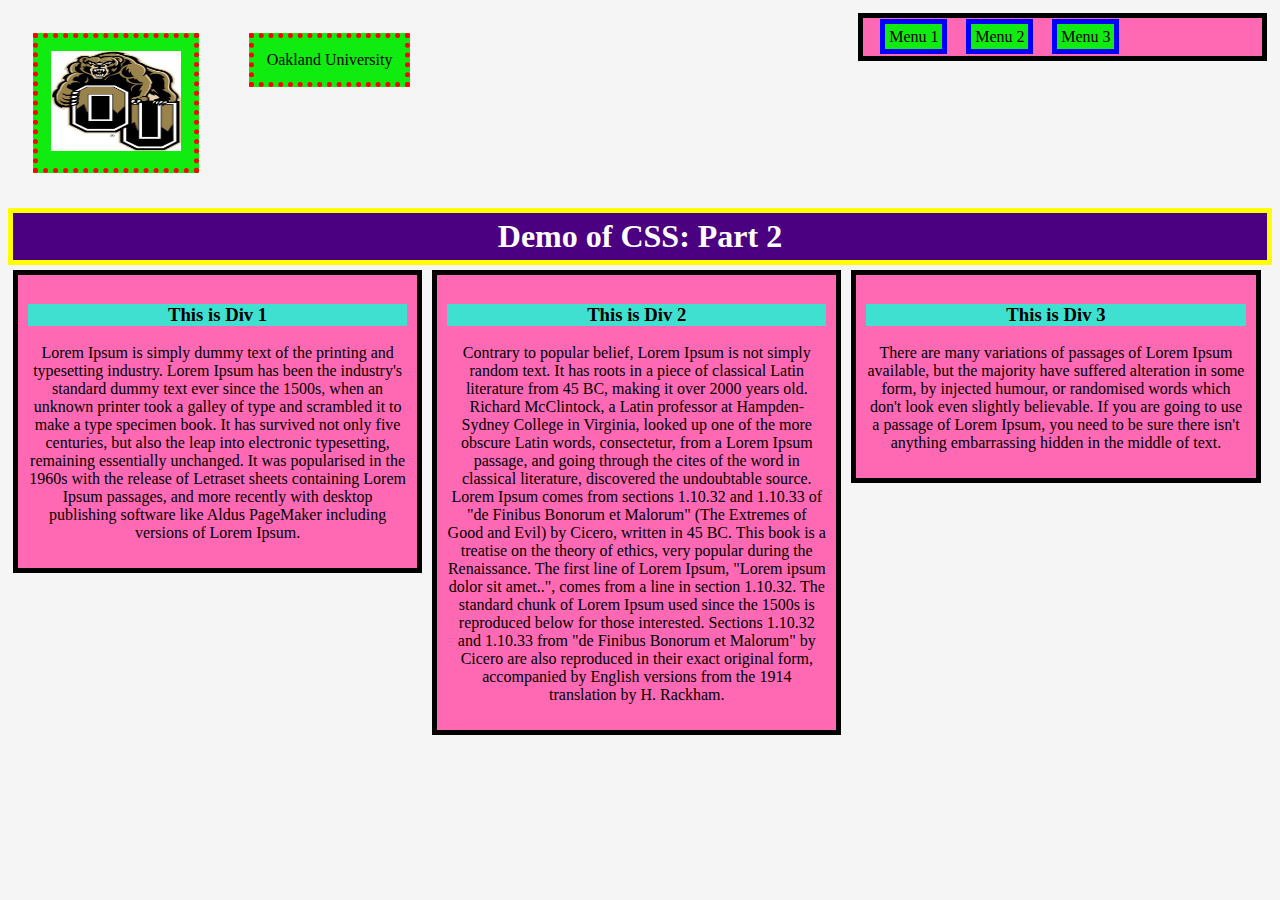
==== html/css_demo_part2.html @ 0976c8be "did some css demos in class" ====
<!DOCTYPE html>
<html lang="en">
<head>
    <meta charset="UTF-8">
    <meta http-equiv="X-UA-Compatible" content="IE=edge">
    <meta name="viewport" content="width=device-width, initial-scale=1.0">
    <title>In Class Demo</title>
    <link rel="stylesheet" href="css/style_sheet_2.css">
</head>
<body>
    <header>
        <nav>
            <span class="logo"><img src="../images/ou-logo.jpg" alt="OU logo"></span>
            <span class="logo">Oakland University</span>
            <div class="menu_list">
                <span class="menu_items">Menu 1</span>
                <span class="menu_items">Menu 2</span>
                <span class="menu_items">Menu 3</span>
            </div>
            
        </nav>
        <h1>Demo of CSS: Part 2</h1>
    </header>
    
    <div>
        <h3>This is Div 1</h3>
        <p>Lorem Ipsum is simply dummy text of the printing and typesetting industry. 
            Lorem Ipsum has been the industry's standard dummy text ever since the 1500s, 
            when an unknown printer took a galley of type and scrambled it to make a type 
            specimen book. It has survived not only five centuries, but also the leap into 
            electronic typesetting, remaining essentially unchanged. It was popularised in 
            the 1960s with the release of Letraset sheets containing Lorem Ipsum passages, 
            and more recently with desktop publishing software like Aldus PageMaker including 
            versions of Lorem Ipsum.
        </p>
    </div>

    <div>
        <h3>This is Div 2</h3>
        <p>Contrary to popular belief, Lorem Ipsum is not simply random text. It has roots in a piece 
            of classical Latin literature from 45 BC, making it over 2000 years old. Richard McClintock, 
            a Latin professor at Hampden-Sydney College in Virginia, looked up one of the more obscure Latin 
            words, consectetur, from a Lorem Ipsum passage, and going through the cites of the word in classical 
            literature, discovered the undoubtable source. Lorem Ipsum comes from sections 1.10.32 and 1.10.33 of 
            "de Finibus Bonorum et Malorum" (The Extremes of Good and Evil) by Cicero, written in 45 BC. This book 
            is a treatise on the theory of ethics, very popular during the Renaissance. The first line of Lorem Ipsum, 
            "Lorem ipsum dolor sit amet..", comes from a line in section 1.10.32.

            The standard chunk of Lorem Ipsum used since the 1500s is reproduced below for those interested. Sections 
            1.10.32 and 1.10.33 from "de Finibus Bonorum et Malorum" by Cicero are also reproduced in their exact original 
            form, accompanied by English versions from the 1914 translation by H. Rackham.
        </p>
    </div>

    <div>
        <h3>This is Div 3</h3>
        <p>There are many variations of passages of Lorem Ipsum available, but the majority have suffered alteration in 
            some form, by injected humour, or randomised words which don't look even slightly believable. If you are going 
            to use a passage of Lorem Ipsum, you need to be sure there isn't anything embarrassing hidden in the middle of text. 
        </p>
    </div>
</body>
</html>
---- html/css/style_sheet_2.css ----
body
{
    font-family: Georgia, 'Times New Roman', Times, serif;
    background-color: whitesmoke;
    /* background-image: url(''); */
}

.logo
{
    float: left !important;
    border: 5px dotted red;
    margin: 2%;
    padding: 1%;
}

.menu_items
{
    /* float: right; */
    border: 5px solid blue;
    margin: 2%;
    padding: 1%;
}

.menu_list
{
    display: inline-block;
    float: right;
}

nav
{
    /* float: right; */
    height: 200px;
}

span
{
    background-color: rgb(16,  236, 16);
}

div
{
    background-color: hotpink;
    width: 30%;
    display: inline-block;
    float: left;
    /* border-right: 5px solid black; */
    border: 5px solid black;
    margin: 5px;
    padding: 10px;
    
}

h1
{
    text-align: center;
    background-color: indigo;
    color:white;
    border: 5px solid yellow;
    margin: auto;
    padding: 5px;
}

h3
{
    text-align:center;
    background-color: turquoise;
}

p
{
    text-align: center;
}

img
{
    width: 130px !important;
    height: 100px;
}
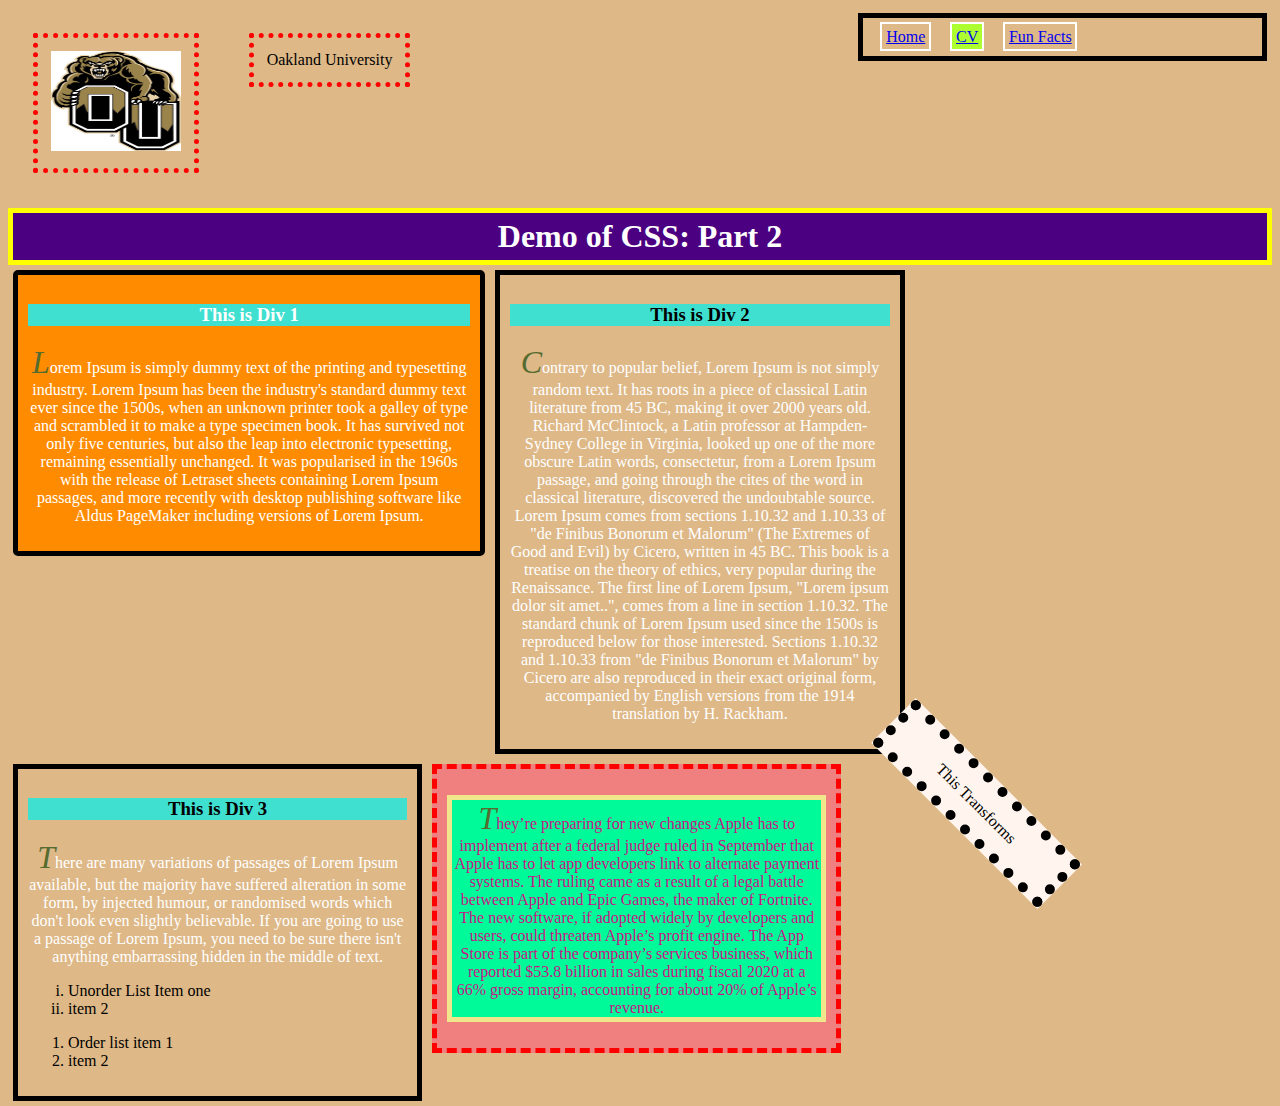
==== commit fcf6e6bd: "demo of css in class 100721" ====
--- a/html/css_demo_part2.html
+++ b/html/css_demo_part2.html
@@ -8,21 +8,24 @@
     <link rel="stylesheet" href="css/style_sheet_2.css">
 </head>
 <body>
-    <header>
+    <header tabindex="1">
         <nav>
             <span class="logo"><img src="../images/ou-logo.jpg" alt="OU logo"></span>
             <span class="logo">Oakland University</span>
             <div class="menu_list">
-                <span class="menu_items">Menu 1</span>
+                <!-- <span class="menu_items">Menu 1</span>
                 <span class="menu_items">Menu 2</span>
-                <span class="menu_items">Menu 3</span>
+                <span class="menu_items">Menu 3</span> -->
+                <a href="../index.html">Home</a>
+                <a class="active" href="https://www.oakland.edu">CV</a>
+                <a href="https://youtube.com">Fun Facts</a>
             </div>
             
         </nav>
         <h1>Demo of CSS: Part 2</h1>
     </header>
     
-    <div>
+    <div class="animation">
         <h3>This is Div 1</h3>
         <p>Lorem Ipsum is simply dummy text of the printing and typesetting industry. 
             Lorem Ipsum has been the industry's standard dummy text ever since the 1500s, 
@@ -58,6 +61,37 @@
             some form, by injected humour, or randomised words which don't look even slightly believable. If you are going 
             to use a passage of Lorem Ipsum, you need to be sure there isn't anything embarrassing hidden in the middle of text. 
         </p>
+        <p>
+            <ul>
+                <li>Unorder List Item one</li>
+                <li>item 2</li>
+            </ul>
+            <ol>
+                <li>Order list item 1</li>
+                <li>item 2</li>
+            </ol>
+        </p>
+    </div>
+
+    <div class="what">
+        <p class="idk">They’re preparing for new changes Apple has to 
+            implement after a federal judge ruled in September 
+            that Apple has to let app developers link to 
+            alternate payment systems. The ruling came as 
+            a result of a legal battle between Apple and Epic 
+            Games, the maker of Fortnite.
+
+            The new software, if adopted widely by 
+            developers and users, could threaten Apple’s 
+            profit engine. The App Store is part of the 
+            company’s services business, which reported 
+            $53.8 billion in sales during fiscal 2020 at a 
+            66% gross margin, accounting for about 20% of 
+            Apple’s revenue.</p>
+    </div>
+    
+    <div class="transform">
+        This Transforms
     </div>
 </body>
 </html>--- a/html/css/style_sheet_2.css
+++ b/html/css/style_sheet_2.css
@@ -1,8 +1,9 @@
 body
 {
     font-family: Georgia, 'Times New Roman', Times, serif;
-    background-color: whitesmoke;
-    /* background-image: url(''); */
+    background-color: burlywood;
+    /* background-image: url('../../images/sky.jpg'); */
+    /* background-image: url('../../images/collin.gif'); */
 }
 
 .logo
@@ -13,10 +14,10 @@
     padding: 1%;
 }
 
-.menu_items
+a /* .menu_items */
 {
     /* float: right; */
-    border: 5px solid blue;
+    border: 2px solid white;
     margin: 2%;
     padding: 1%;
 }
@@ -33,14 +34,14 @@
     height: 200px;
 }
 
-span
+/* span
 {
     background-color: rgb(16,  236, 16);
-}
+} */
 
 div
 {
-    background-color: hotpink;
+    /* background-color: hotpink; */
     width: 30%;
     display: inline-block;
     float: left;
@@ -49,6 +50,31 @@
     margin: 5px;
     padding: 10px;
     
+}
+
+.animation
+{
+    display: block;
+    background-color: darkorange;
+    color:white;
+    width: 35%;
+    border-radius: 5px;
+    
+    transition-property: all;
+    transition-duration: .2s;
+    transition-timing-function: linear;
+    transition-delay: 0s;
+}
+
+.animation:hover
+{
+    display: block;
+    background-color: blanchedalmond;
+    color: red;
+    width: 65%;
+    border-radius: 50px;
+    border-style: dotted;
+    font-size: 36px;
 }
 
 h1
@@ -70,10 +96,69 @@
 p
 {
     text-align: center;
+    color: white;
 }
 
 img
 {
     width: 130px !important;
     height: 100px;
+}
+
+.active
+{
+    background-color: greenyellow;
+}
+
+a:hover
+{
+    background-color: palevioletred;
+    font-size: 30px;
+    color:cyan;
+}
+
+a:focus
+{
+    background-color: crimson;
+}
+
+ul
+{
+    list-style-type: lower-roman;
+    /* list-style-image: url('../../images/chromelogo.jpg'); */
+}
+
+.what
+{
+    background-color: lightcoral;
+    border: 5px dashed red;
+}
+
+.idk
+{
+    background-color:mediumspringgreen;
+    color:mediumvioletred;
+    border: 5px solid khaki;
+}
+
+p::first-letter
+{
+    color:darkolivegreen;
+    font-size: 32px;
+    font-family: cursive;
+    font-style: oblique;
+}
+
+.transform
+{
+    display: block;
+    border: 10px dotted;
+    margin: 1%;
+    padding: 1%;
+    background-color: seashell;
+    text-align:center;
+    width: 15%;
+    height: 30%;
+
+    transform: rotate(45deg);
 }